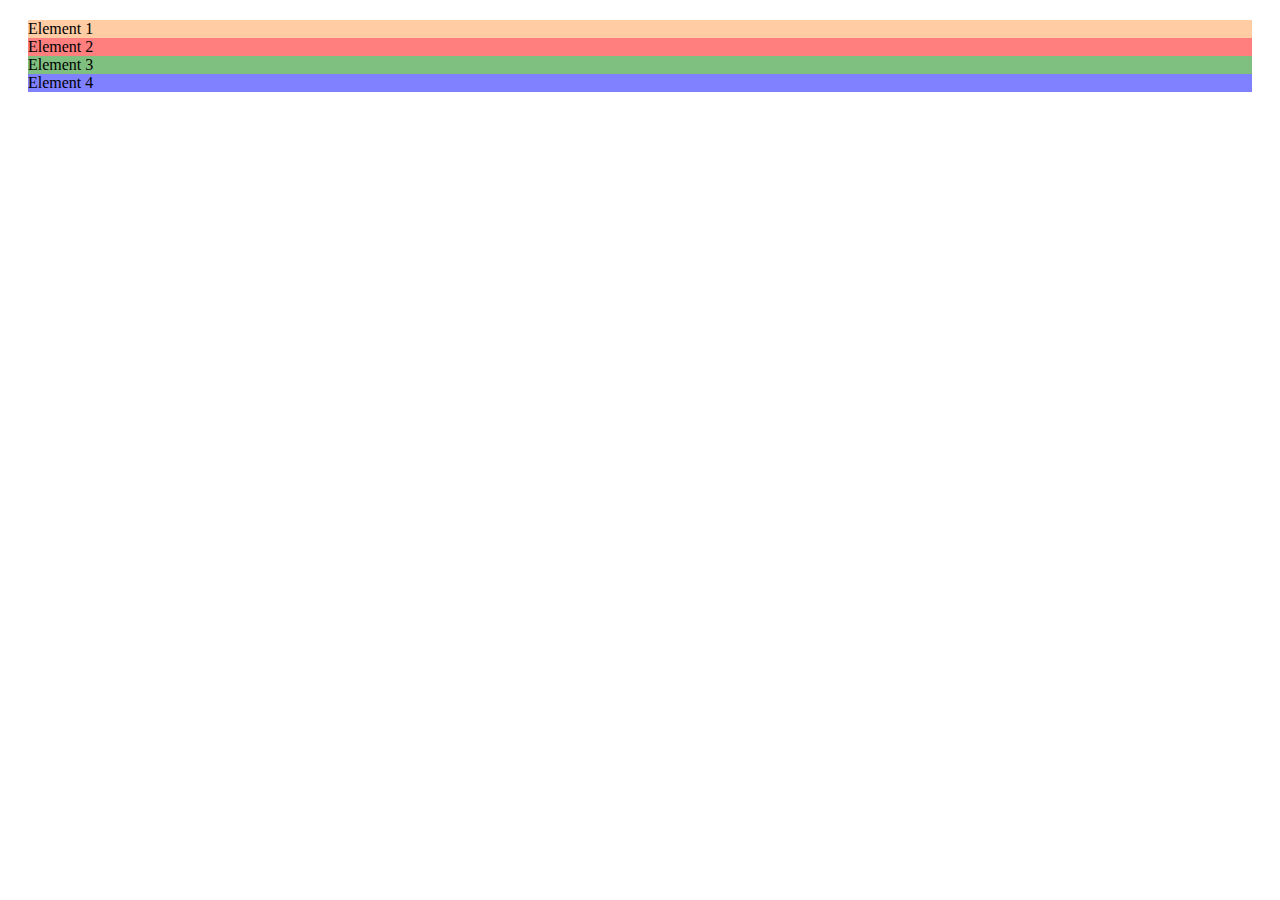
==== grid/index.html @ 83f337b3 "add docker machinery to serve project in localhost:80" ====
<!DOCTYPE html>
<html lang="en">
<head>
    <meta charset="UTF-8">
    <meta name="viewport" content="width=device-width, initial-scale=1.0">
    <meta http-equiv="X-UA-Compatible" content="ie=edge">
    <title>CSS Course</title>
    <link rel="stylesheet" href="main.css">
</head>
<body>
    <div class="container">
        <div class="el1">Element 1</div>
        <div class="el2">Element 2</div>
        <div class="el3">Element 3</div>
        <div class="el4">Element 4</div>
    </div>
</body>
</html>
---- grid/main.css ----
.container {
    margin: 20px;
}

.el1 {
    background: rgba(255, 154, 72, 0.5);
}

.el2 {
    background: rgba(255, 0, 0, 0.5);
}

.el3 {
    background: rgba(0, 128, 0, 0.5);
}

.el4 {
    background: rgba(0, 4, 255, 0.5);
}
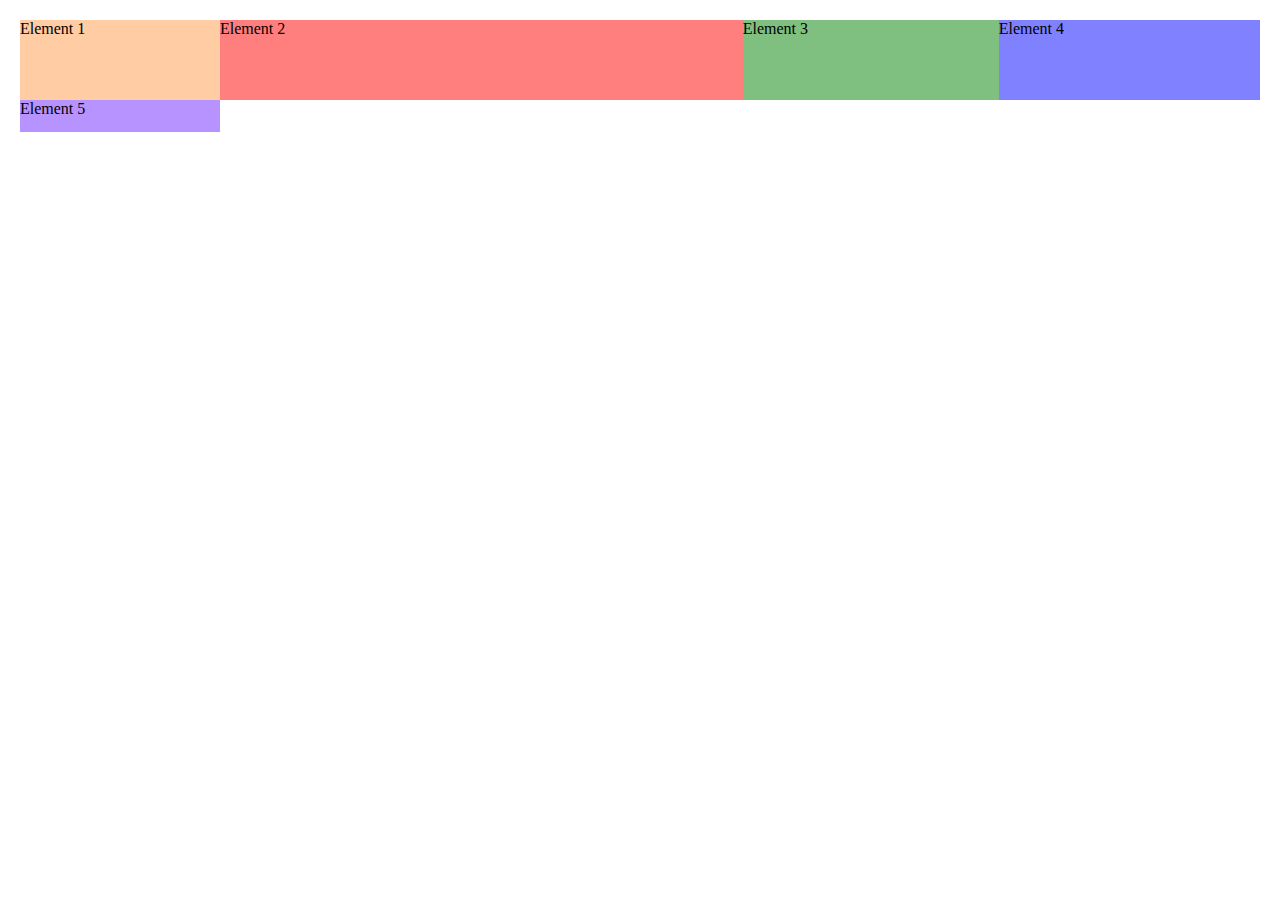
==== commit 55f4136c: "go" ====
--- a/grid/index.html
+++ b/grid/index.html
@@ -13,17 +13,7 @@
         <div class="el2">Element 2</div>
         <div class="el3">Element 3</div>
         <div class="el4">Element 4</div>
+        <div class="el5">Element 5</div>
     </div>
 </body>
 </html>
-
-
-
-
-
-
-
-
-
-
-
--- a/grid/main.css
+++ b/grid/main.css
@@ -1,5 +1,20 @@
+* {
+    box-sizing: border-box;
+}
+
+html {
+    margin: 0;
+}
+
+body {
+    margin: 0;
+}
+
 .container {
     margin: 20px;
+    display: grid;
+    grid-template-columns: 200px 2fr 20vw 1fr;
+    grid-template-rows: 5rem 2rem;
 }
 
 .el1 {
@@ -16,4 +31,8 @@
 
 .el4 {
     background: rgba(0, 4, 255, 0.5);
+}
+
+.el5 {
+    background: rgba(110, 40, 255, 0.5) ;
 }